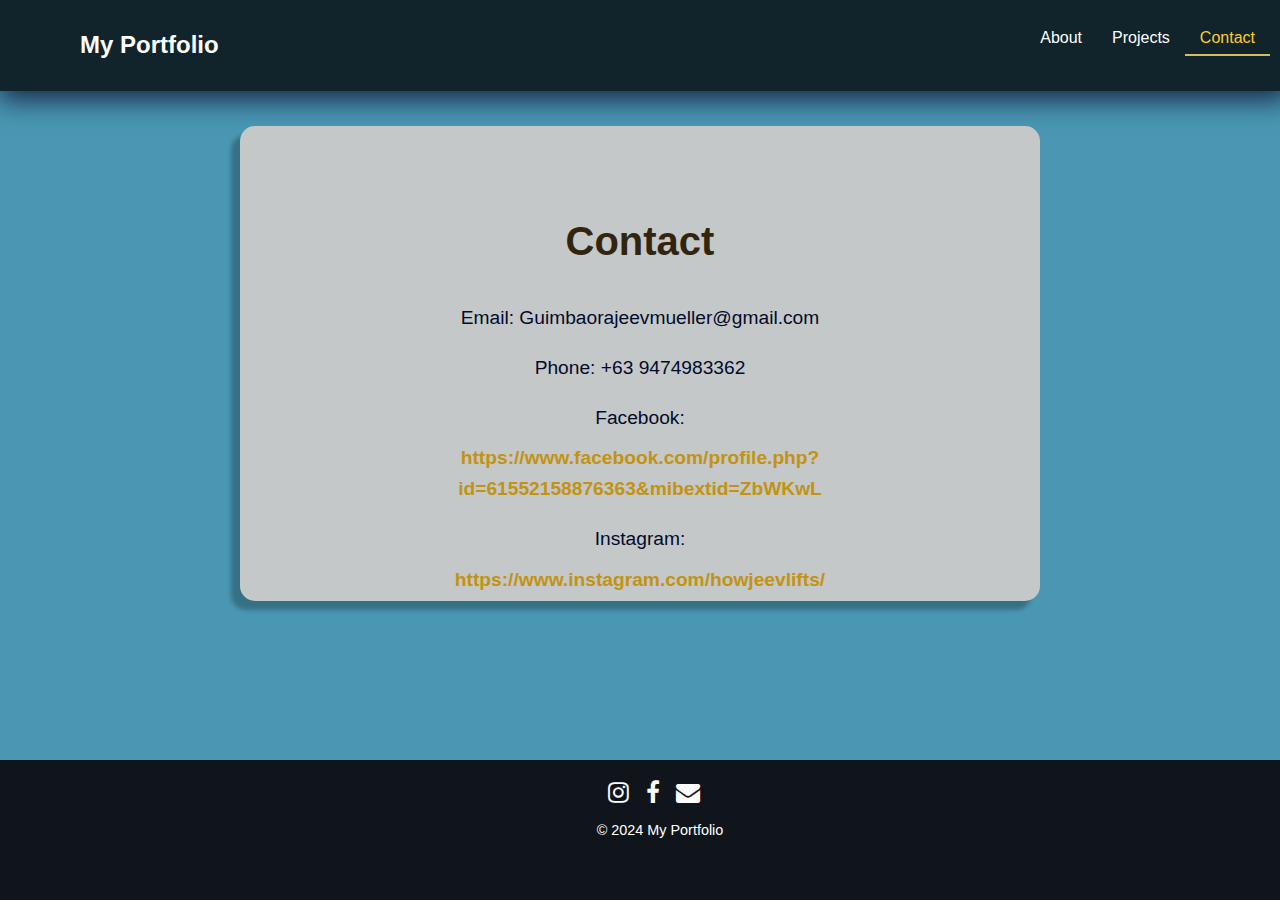
==== contact.html @ f459a110 "Add files via upload" ====
<!DOCTYPE html>
<html lang="en">
<head>
  <meta charset="UTF-8">
  <meta name="viewport" content="width=device-width, initial-scale=1.0">
  <title>Contact</title>
  <link rel="stylesheet" href="styles.css">
  <link rel="stylesheet" href="https://cdnjs.cloudflare.com/ajax/libs/font-awesome/4.7.0/css/font-awesome.min.css">
</head>
<body>
    <header>
      <div class="head">
        <h1>My Portfolio</h1>
      </div>
      <nav>
        <div class="sec-box">
          <div>
            <a href="index.html">About</a>
          </div>
          <div>
            <a href="projects.html">Projects</a>
          </div>
          <div>
            <a class="highlight" href="contact.html">Contact</a>
          </div>
        </div>
      </nav>
    </header>

    <section class="contact-section">
      <h2>Contact</h2>
      <p>Email: Guimbaorajeevmueller@gmail.com</p>
      <p>Phone: +63 9474983362</p>
      <p>Facebook: <a href="#">https://www.facebook.com/profile.php?id=61552158876363&mibextid=ZbWKwL</a></p>
      <p>Instagram: <a href="#">https://www.instagram.com/howjeevlifts/</a></p>
    </section>

    <footer>
      <div class="socials">
        <a href="#"><i class="fa fa-instagram" style="font-size:24px; color: white;"></i></a>
        <a href="#"><i class="fa fa-facebook" style="font-size:24px; color: white;"></i></a>
        <a href="#"><i class="fa fa-envelope" style="font-size:24px; color: white;"></i></a>
      </div>
        </div>
        <p>&copy; 2024 My Portfolio</p>
    </footer>
</body>

</html>
---- styles.css ----
* {
  body {
    font-family: 'Roboto', sans-serif; /* Replace 'Roboto' with your desired font */
    margin: 0;
    padding: 0;
    box-sizing: border-box;
  }
  /* You can change this font as per your design preference */
}

body {
  background-color: #14789cc5;
  /* Clean light background */
  color: #333;
  font-size: 16px;
  line-height: 1.6;
}

/* Header Styling */
header {
  background-color: #010102c5;
  padding: 10px;
  text-align: center;
  display: flex;
  justify-content: space-between;
  box-shadow: 4px 4px 25px 5px rgba(7, 6, 38, 0.752);
}

header h1 {
  color: white;
  font-size: 1.5rem;
}

header h1:hover {
  color: rgba(240, 207, 16, 0.822);
}

.sec-box {
  display: flex;
}

nav {
  margin-top: 15px;
  padding-bottom: 5px;
}

nav a {
  color: rgb(255, 255, 255);
  text-decoration: none;
  font-size: 1rem;
  padding: 10px 15px;
  transition: color 0.1s;
}

nav a:hover {
  color: rgba(255, 208, 22, 0.775);
}

.highlight {
  color: rgb(255, 205, 42);
  border-bottom: 2px solid rgb(209, 189, 100);
  padding-bottom: 8px;
}

.head h1 {
  padding-left: 70px;
}

/* About Section */
.index-section {
  display: flex;
  align-items: center;
  justify-content: space-between;
  padding: 50px;
  max-width: 1200px;
  margin: 0 auto;
  background-color: rgb(196, 200, 200);
  box-shadow: 0 4px 20px rgba(26, 12, 12, 0.1);
  border-radius: 15px;
  margin-top: 30px;
  height: 375px;
  box-shadow: -8px 8px 3px rgba(7, 27, 71, 0.255);
  transition: transform 0.4s;
}

.index-section:hover {
  transform: translateY(-10px);
}


.index-text {
  width: 60%;
}

.index-text h2 {
  font-size: 2.5rem;
  color: #000000;
}

.index-text h3 {
  font-size: 1.8rem;
  margin-bottom: 40px;
  color: #b28a2d;
}

.index-text p {
  font-size: 1.2rem;
  color: #0a011c;
  margin-bottom: 30px;
}

/* .about-text .resume-btn {
  display: inline-block;
  padding: 12px 30px;
  background-color: #f4b400;
  color: white;
  border-radius: 25px;
  font-size: 1rem;
  text-decoration: none;
  transition: background-color 0.3s;
} */

.index-btn {
  padding: 8px 10px;
  border-radius: 15px;
  border: none;
  background-color: rgb(89, 121, 150);
  margin-right: 10px;
  cursor: pointer;
}

#resume-btn {
  background-color: #d39e0d;
  border: 4px solid #d39e0d;
}

#resume-btn:hover {
  border: 4px solid #ae830c;
}

#connect-btn {
  background-color: rgb(138, 22, 22);
  border: 4px solid rgb(138, 22, 22);
}

#connect-btn:hover {
  border: 4px solid rgb(102, 18, 18);
}

.index-text .resume-btn:hover {
  background-color: #e3a600;
}

.index-image {
  width: 35%;
}

.index-image img {
  width: 50%;
  border-radius: 80%;
  box-shadow: 0 4px 15px rgb(89, 121, 150);
}

/* Projects Section */

.cards-holder {
  display: flex;
  justify-content: center;
  gap: 80px;
  /* align-items: center; */
}

.projects-section {
  padding: 50px;
  max-width: 1200px;
  margin: 0 auto 30px auto;
}

.projects-section h2 {
  text-align: center;
  font-size: 2.5rem;
  margin-bottom: 30px;
  color: #d8a221;
}

.projects-section h2:hover {
  color: #31250f;
}

.project-card {
  background-color: rgb(196, 200, 200);
  width: 20vw;
  padding: 30px;
  margin: 20px 0;
  border-radius: 15px;
  box-shadow: -8px 8px 3px rgba(7, 27, 71, 0.255);
  transition: transform 0.1s;
}

.project-card:hover {
  transform: translateY(-10px);
}

.project-card h3 {
  font-size: 1.2rem;
  font-weight: 800;
  color: #333;
  margin-bottom: 15px;
}

.project-card p {
  font-size: 1.1rem;
  color: #666;
  margin-bottom: 15px;
}

.project-card a {
  text-decoration: none;
  color: #c69817;
  font-weight: bold;
  transition: color 0.3s;
}

.project-card a:hover {
  color: #262523;
}

/* Contact Section */
.contact-section {
  padding: 50px;
  max-width: 700px;
  margin: 35px auto;
  background-color:  rgb(196, 200, 200);
  border-radius: 15px;
  box-shadow: 0 4px 15px rgba(0, 0, 0, 0.1);
  text-align: center;
  box-shadow: -9px 9px 4px rgba(0, 0, 0, 0.255);
  height: 375px;
  transition: transform 0.4s;
}



.contact-section:hover {
  transform: translateY(-10px);
}
.contact-section h2 {
  font-size: 2.5rem;
  margin-bottom: 30px;
  color: #31250f;
}

.contact-section h2:hover {
  color: #d8a221;
}

.contact-section p {
  font-size: 1.2rem;
  color: #030b2b;
  margin-bottom: 15px;
}

.contact-section a {
  display: block;
  text-decoration: none;
  color: #c29312;
  font-weight: bold;
  margin-top: 10px;
  transition: transform 0.1s;
}

.contact-section a:hover {
  transform: translateY(-5px);
}

/* Footer */
footer {
  padding: 20px;
  text-align: center;
  background-color: #10141b;
  color: white;
  position: absolute;
  bottom: 0;
  left: 0;
  height: 100px;
  width: 100%;
}

footer img {
  width: 25px;
  margin: 0 10px;
}

footer p {
  margin-top: 10px;
  font-size: 0.9rem;
}


footer i{
  padding-right: 12px;
}
/* Helps footer stay at the bottom */
html {
  position: relative;
  min-height: 100%;
}
body {
  margin: 0 0 100px;
}
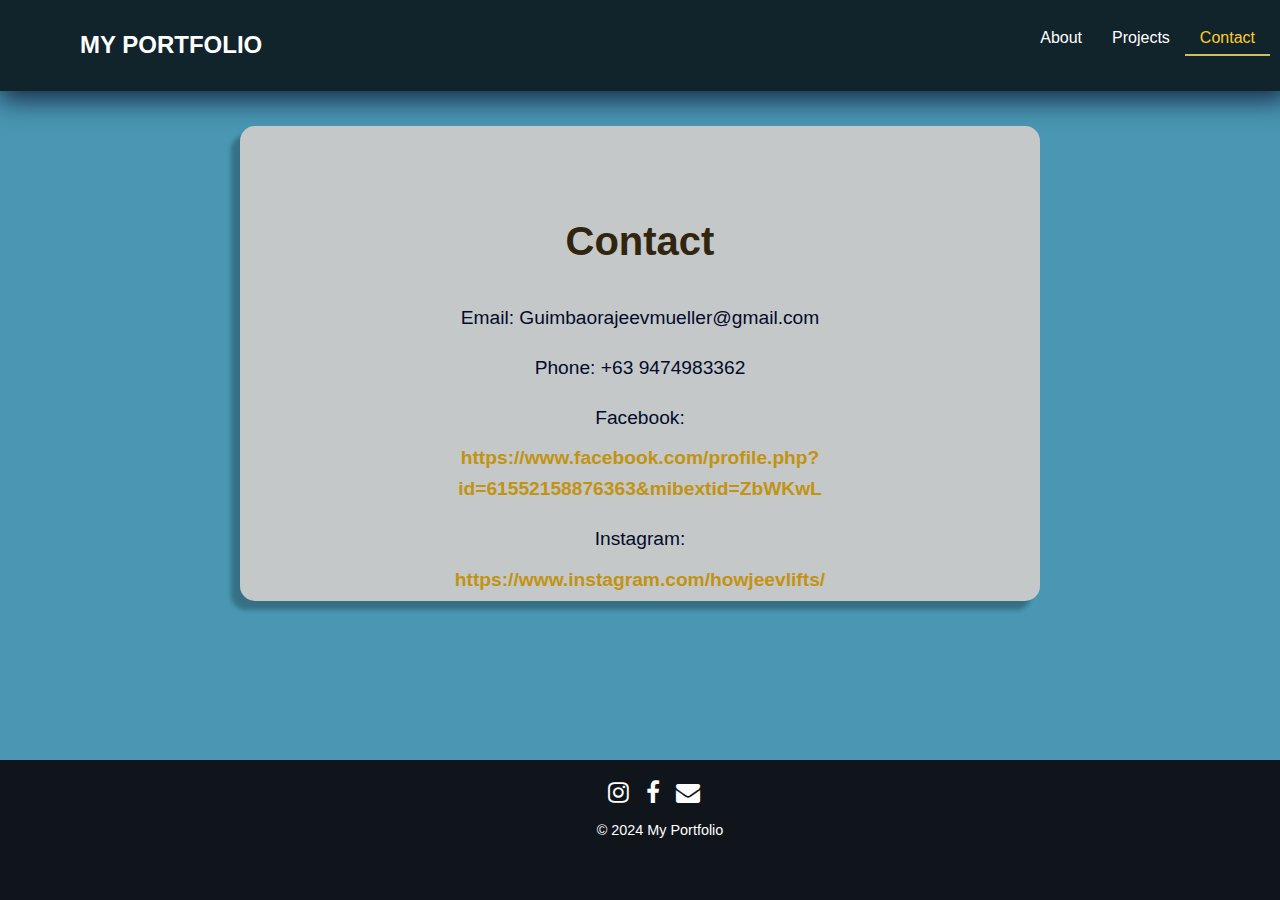
==== commit a27bbd9c: "contact.html" ====
--- a/contact.html
+++ b/contact.html
@@ -10,7 +10,7 @@
 <body>
     <header>
       <div class="head">
-        <h1>My Portfolio</h1>
+        <h1>MY PORTFOLIO</h1>
       </div>
       <nav>
         <div class="sec-box">
@@ -46,4 +46,4 @@
     </footer>
 </body>
 
-</html>+</html>
